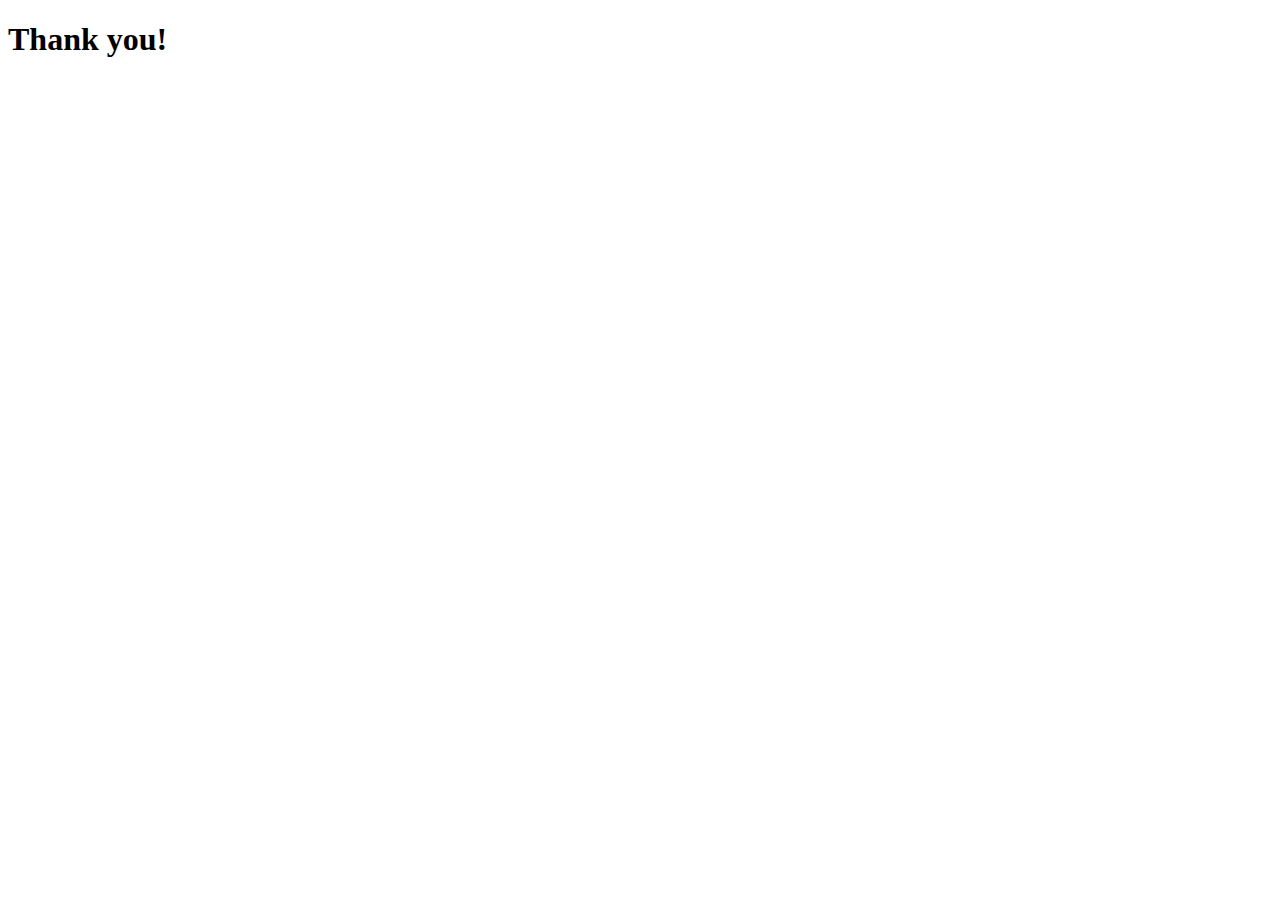
==== thankyou.html @ cdb90272 "Add files via upload" ====
<!DOCTYPE html>
<html lang="en">

<head>
    <meta charset="UTF-8">
    <meta http-equiv="X-UA-Compatible" content="IE=edge">
    <meta name="viewport" content="width=device-width, initial-scale=1.0">
    <title>Thank you!</title>
</head>

<body>
    <h1>Thank you!</h1>
</body>

</html>
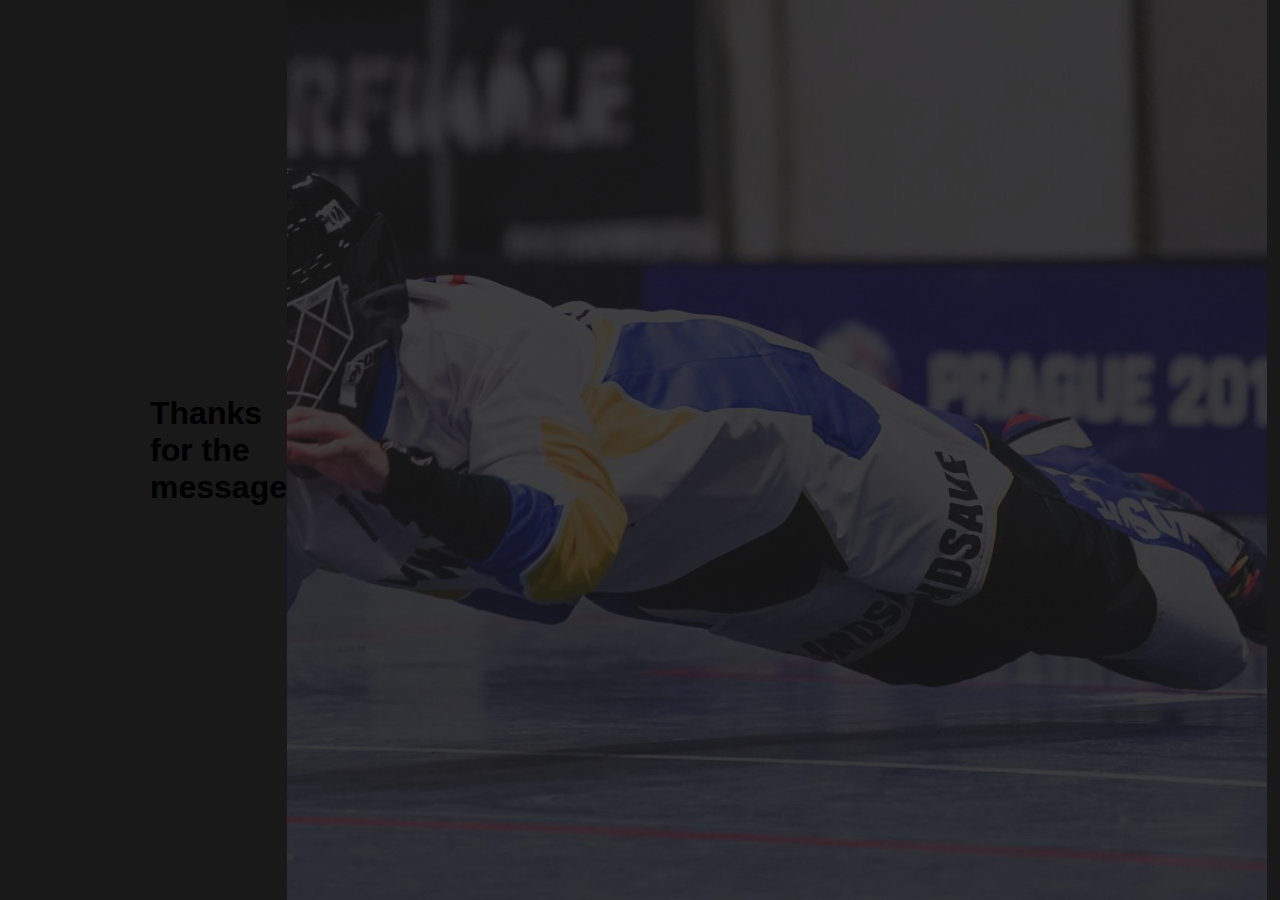
==== commit 62f290fb: "Add files via upload" ====
--- a/thankyou.html
+++ b/thankyou.html
@@ -5,11 +5,17 @@
     <meta charset="UTF-8">
     <meta http-equiv="X-UA-Compatible" content="IE=edge">
     <meta name="viewport" content="width=device-width, initial-scale=1.0">
+    <link rel=" stylesheet " href="style.css ">
     <title>Thank you!</title>
 </head>
 
 <body>
-    <h1>Thank you!</h1>
+    <section class="home-section active">
+        <h1 class="goalie-heading">Thanks for the message</h1>
+        <img src="img/goalie.jpg" class="goalie-img">
+    </section>
+
+    </div>
 </body>
 
 </html>--- a/style.css
+++ b/style.css
@@ -0,0 +1,801 @@
+@import url("https://fonts.googleapis.com/css2?family=Open+Sans+Condensed:ital,wght@1,300&family=Poppins:wght@200&display=swap");
+* {
+  margin: 0;
+  padding: 0;
+  box-sizing: border-box;
+}
+
+body {
+  width: 100%;
+  max-width: 1400px;
+  display: block;
+  margin: auto;
+  min-height: 100vh;
+  background: #191919;
+  font-family: sans-serif;
+}
+
+header {
+  position: relative;
+  top: 0;
+  left: 0;
+  right: 0;
+  z-index: 100;
+  padding-top: 5px;
+  margin-bottom: 2rem;
+  margin-right: 20px;
+  display: flex;
+  justify-content: space-between;
+  background: #1a1a1a;
+}
+
+header .navbar a {
+  color: #fff;
+  font-size: 2rem;
+  margin-left: 2rem;
+  text-decoration: none;
+  text-transform: uppercase;
+  transition: 0.5s;
+  font-family: "poppins", sans-serif;
+}
+
+.fa-code {
+  padding-left: 5rem;
+  font-size: 2rem;
+  font-weight: bolder;
+  color: #fff;
+  display: flex;
+}
+
+.navbar a:hover {
+  color: #ec2323;
+}
+
+#menu-bar {
+  font-size: 3rem;
+  cursor: pointer;
+  color: #666;
+  border-radius: 0.3rem;
+  padding: 0.5rem 1.5rem;
+  display: none;
+}
+
+@media screen and (max-width: 960px) {
+  #menu-bar {
+    display: initial;
+  }
+
+  header .navbar {
+    position: absolute;
+    top: 100%;
+    left: 0;
+    right: 0;
+    background: #f7f7f7;
+    border-top: 0.1rem solid rgba(0, 0, 0, 0.1);
+    clip-path: polygon(0 0, 100% 0, 100% 0, 0 0);
+    background: #1a1a1a;
+  }
+
+  header .navbar.active {
+    clip-path: polygon(0 0, 100% 0, 100% 100%, 0% 100%);
+  }
+
+  header .navbar a {
+    font-size: 1rem;
+    margin: 1rem;
+    padding: 1.5rem;
+    display: block;
+    border: 0.2rem solid rgba(0, 0, 0, 0.1);
+    border-left: 0.5rem solid var(--red);
+    background: #1a1a1a;
+  }
+}
+@media screen and (max-width: 1180px) {
+  header {
+    padding: 1rem;
+  }
+
+  html {
+    font-size: 50%;
+  }
+
+  .fa-code {
+    font-size: 1rem;
+  }
+}
+/* Home Section */
+.home-section.active,
+.project-section.active,
+.about-section.active,
+.contact-section.active {
+  position: relative;
+  opacity: 1;
+  z-index: 8;
+}
+
+.home-section {
+  width: 100%;
+  height: 100vh;
+  padding: 0 150px;
+  display: flex;
+  align-items: center;
+  position: fixed;
+  top: 0;
+  opacity: 0;
+  transition: 1s;
+}
+
+.hero-heading {
+  color: #fff;
+  font-size: 120px;
+  text-transform: capitalize;
+  font-weight: 300;
+}
+
+@media screen and (max-width: 1180px) {
+  .hero-heading {
+    font-size: 80px;
+  }
+}
+@media screen and (max-width: 960px) {
+  .hero-heading {
+    font-size: 50px;
+  }
+
+  .home-img {
+    left: 2px;
+    max-width: 100%;
+  }
+}
+@media screen and (max-width: 960px) {
+  .hero-heading {
+    display: flex;
+    font-size: 15px;
+  }
+}
+@media screen and (max-width: 480px) {
+  .hero-heading {
+    display: flex;
+    font-size: 10px;
+  }
+}
+.home-img {
+  position: absolute;
+  top: 0;
+  right: 0;
+  height: 100vh;
+  object-fit: cover;
+  opacity: 0.2;
+}
+
+/* project section */
+.project-section {
+  width: 100%;
+  min-height: 100vh;
+  padding: 50px 100px 100px;
+  position: fixed;
+  top: 0;
+  transition: 1s;
+  opacity: 0;
+}
+
+.project-heading {
+  font-size: 100px;
+  background: #252525;
+  text-transform: capitalize;
+  text-align: center;
+  margin-bottom: 50px;
+  color: #1a1a1a;
+  -webkit-background-clip: text;
+  -webkit-text-stroke: 8px transparent;
+}
+
+@media screen and (max-width: 1180px) {
+  .project-heading {
+    font-size: 80px;
+  }
+}
+@media screen and (max-width: 960px) {
+  .project-heading {
+    font-size: 40px;
+  }
+
+  .project-section {
+    padding: 5px;
+    justify-content: center;
+    align-items: center;
+  }
+}
+@media screen and (max-width: 960px) {
+  .project-heading {
+    font-size: 15px;
+  }
+}
+.project-container {
+  display: grid;
+  grid-template-columns: repeat(2, 1fr);
+  grid-gap: 100px;
+}
+
+.project-card {
+  height: auto;
+  position: relative;
+  max-width: 100%;
+}
+
+.project-img {
+  width: 100%;
+  height: 100%;
+  position: absolute;
+  top: 0;
+  left: 0;
+  transition: 0.5s;
+}
+
+.project-content {
+  position: relative;
+  padding: 40px;
+  color: #fff;
+  transition: 0.5s;
+  opacity: 0;
+}
+
+.project-title {
+  font-size: 50px;
+  text-transform: capitalize;
+  text-align: center;
+  font-weight: 300;
+}
+
+@media screen and (max-width: 960px) {
+  .project-container {
+    display: flex;
+    flex-wrap: wrap;
+    justify-content: center;
+    align-items: center;
+    padding-left: 5px;
+  }
+
+  .project-content {
+    padding: 20px;
+  }
+
+  .project-title-2 {
+    font-size: 25px !important;
+    padding-bottom: 20px;
+    padding-top: 10px !important;
+  }
+
+  .project-title {
+    font-size: 25px !important;
+    padding-bottom: 20px;
+    padding-top: 10px !important;
+  }
+
+  .project-info {
+    display: flex;
+    font-size: 15px !important;
+    line-height: 20px !important;
+    padding-bottom: 10px !important;
+  }
+
+  .project-info-2 {
+    display: flex;
+    font-size: 15px !important;
+    line-height: 20px !important;
+    padding-bottom: 10px !important;
+  }
+
+  .project-card {
+    height: 300px;
+    padding-bottom: 20px;
+  }
+}
+.project-title-2 {
+  font-size: 50px;
+  text-transform: capitalize;
+  text-align: center;
+  font-weight: 300;
+  color: #000;
+}
+
+.project-info {
+  margin: 40px;
+  font-size: 20px;
+  line-height: 30px;
+  text-align: center;
+}
+
+.project-info-2 {
+  margin: 40px;
+  font-size: 20px;
+  line-height: 30px;
+  text-align: center;
+  color: #000;
+}
+
+.project-btn-grp {
+  display: grid;
+  grid-template-columns: repeat(2, 1fr);
+  grid-gap: 20px;
+}
+
+.project-btn {
+  height: 40px;
+  text-transform: capitalize;
+  font-size: 18px;
+  border: none;
+  background: #000;
+  color: #fff;
+  cursor: pointer;
+}
+
+@media screen and (max-width: 821px) {
+  .project-btn {
+    font-size: 12px;
+  }
+}
+.project-btn.live {
+  background: #000;
+  border: 2px solid #fff;
+}
+
+.project-card:hover .project-img {
+  filter: blur(20px);
+}
+
+.project-card:hover .project-content {
+  opacity: 1;
+}
+
+/* About Section */
+.about-section {
+  width: 100%;
+  min-height: 100vh;
+  padding: 50px 100px 0;
+  position: fixed;
+  top: 0;
+  transition: 1s;
+  opacity: 0;
+}
+
+.about {
+  width: 100%;
+  display: grid;
+  grid-template-columns: 30% 65%;
+  grid-gap: 40px;
+}
+
+.about-img-container {
+  position: relative;
+}
+
+.about-info {
+  color: #fff;
+  opacity: 0.6;
+  font-size: 20px;
+  line-height: 30px;
+}
+
+@media screen and (max-width: 960px) {
+  .about-section {
+    padding: 0px;
+  }
+
+  .about {
+    grid-template-columns: none;
+  }
+
+  .about-info {
+    font-size: 13px;
+    line-height: 15px;
+    padding: 10px;
+  }
+
+  .about-img {
+    border: 50px;
+  }
+
+  .download-cv-btn {
+    font-size: 13px !important;
+    padding: 5px 10px !important;
+  }
+}
+.about-img {
+  width: 100%;
+  height: 100%;
+  object-fit: cover;
+  border-radius: 20px;
+}
+
+.download-cv-btn {
+  position: absolute;
+  bottom: 20px;
+  left: 50%;
+  transform: translateX(-50%);
+  padding: 10px 20px;
+  color: #fff;
+  border: none;
+  font-size: 16px;
+  text-transform: capitalize;
+  cursor: pointer;
+  transition: 0.5s;
+  background: rgba(0, 0, 0, 0.5);
+  text-decoration: none;
+}
+
+.download-cv-btn:hover {
+  background: #000;
+}
+
+/* skills */
+.skill-section {
+  position: relative;
+  margin: 100px 0;
+}
+
+.heading {
+  text-align: center;
+  font-size: 60px;
+  color: #fff;
+  text-transform: uppercase;
+  font-weight: 300;
+  margin-bottom: 100px;
+}
+
+@media screen and (max-width: 960px) {
+  .heading {
+    font-size: 30px;
+    margin-bottom: 40px;
+  }
+}
+.skills-container {
+  width: 100%;
+  margin: auto;
+  display: grid;
+  grid-template-columns: repeat(4, 1fr);
+  grid-gap: 100px;
+  color: #fff;
+}
+
+@media screen and (max-width: 960px) {
+  .skills-container {
+    grid-template-columns: none;
+    grid-gap: 50px !important;
+  }
+
+  .skill-info {
+    margin: 40px !important;
+  }
+
+  .skill-level {
+    margin-right: 15px;
+  }
+}
+.skill-card {
+  position: relative;
+}
+
+.skill-img {
+  display: block;
+  margin: auto;
+  height: 200px;
+}
+
+.skill-name {
+  font-size: 30px;
+  font-weight: 300;
+  text-align: center;
+  text-transform: capitalize;
+  margin: 30px 0 20px;
+}
+
+.skill-info {
+  text-align: center;
+  opacity: 0.5;
+  font-size: 15px;
+  line-height: 20px;
+  margin: 10px;
+}
+
+.skill-level {
+  position: absolute;
+  top: 80px;
+  right: 0;
+  width: 150px;
+  height: 150px;
+  display: flex;
+  justify-content: center;
+  align-items: center;
+  font-size: 20px;
+  border-radius: 50%;
+  border: 10px solid black;
+}
+
+.skill-card:nth-child(1) .skill-level {
+  background: #ff4f4f28;
+  border-color: #ff4f4f;
+  color: #ff4f4f;
+}
+
+.skill-card:nth-child(2) .skill-level {
+  background: #4fa0ff28;
+  border-color: #4fa0ff;
+  color: #4fa0ff;
+}
+
+.skill-card:nth-child(3) .skill-level {
+  background: #ffed4f28;
+  border-color: #ffed4f;
+  color: #ffed4f;
+}
+
+.skill-card:nth-child(4) .skill-level {
+  background: #4fdfff28;
+  border-color: #4fdfff;
+  color: #4fdfff;
+}
+
+/* Timeline */
+.timeline {
+  display: block;
+  width: 80%;
+  margin: 150px auto;
+}
+
+.timeline .heading {
+  margin-bottom: 150px;
+}
+
+.card {
+  width: 45%;
+  padding: 30px;
+  border-radius: 10px;
+  color: #fff;
+  display: block;
+  margin: -50px 0;
+  position: relative;
+  background: #f00;
+}
+
+@media screen and (max-width: 960px) {
+  .timeline {
+    display: flex;
+    flex-wrap: wrap;
+    margin: auto;
+  }
+
+  .card {
+    display: flex;
+    flex-wrap: wrap;
+    margin: 10px;
+    width: 100%;
+  }
+
+  .card-title {
+    font-size: 20px !important;
+  }
+
+  .card:nth-child(even):before {
+    content: none !important;
+  }
+
+  .card:nth-child(even):after {
+    content: none !important;
+  }
+
+  .card:nth-child(odd):before {
+    content: none !important;
+  }
+
+  .card:nth-child(odd):after {
+    content: none !important;
+  }
+
+  .card:nth-child(even) .card-body:before {
+    content: none !important;
+  }
+}
+.card:nth-child(even) {
+  margin-left: auto;
+}
+
+.card:nth-child(even):before {
+  content: "";
+  position: absolute;
+  left: -15%;
+  top: 50%;
+  transform: translateY(-50%);
+  width: 20px;
+  height: 20px;
+  border: 5px solid #191919;
+  border-radius: 50%;
+}
+
+.card:nth-child(even):after {
+  content: "";
+  position: absolute;
+  left: -8.5%;
+  top: 50%;
+  transform: translateY(-50%);
+  width: 7%;
+  height: 2px;
+  background: #fff;
+  z-index: -1;
+}
+
+.card:nth-child(odd):before {
+  content: "";
+  position: absolute;
+  right: -13%;
+  top: 50%;
+  transform: translateY(-50%);
+  width: 20px;
+  height: 20px;
+  border: 5px solid #191919;
+  border-radius: 50%;
+}
+
+.card:nth-child(odd):after {
+  content: "";
+  position: absolute;
+  right: -8.5%;
+  top: 50%;
+  transform: translateY(-50%);
+  width: 7%;
+  height: 2px;
+  background: #fff;
+  z-index: -1;
+}
+
+.card:nth-child(2),
+.card:nth-child(2):before {
+  background: #ff4f4f;
+}
+
+.card:nth-child(3),
+.card:nth-child(3):before {
+  background: #ffb84f;
+}
+
+.card:nth-child(4),
+.card:nth-child(4):before {
+  background: #3dca5c;
+}
+
+.card:nth-child(5),
+.card:nth-child(5):before {
+  background: #565252;
+}
+
+.card:nth-child(6),
+.card:nth-child(6):before {
+  background: #4fa0ff;
+}
+
+.card:nth-child(even) .card-body:before {
+  content: "";
+  position: absolute;
+  left: -12%;
+  top: 0;
+  width: 0px;
+  height: 100%;
+  border: 1px dashed #fff;
+  z-index: -1;
+}
+
+.card-title {
+  font-size: 30px;
+  font-weight: 300;
+  margin-bottom: 20px;
+}
+
+/* Contact */
+.contact-section {
+  position: absolute;
+  top: 0;
+  opacity: 0;
+  transition: 1s;
+  padding: 100px 150px;
+  height: 100vh;
+  display: grid;
+  grid-template-columns: repeat(2, 1fr);
+  grid-gap: 50px;
+}
+
+.contact-form input,
+.contact-form textarea {
+  width: 100%;
+  height: 40px;
+  background: rgba(255, 255, 255, 0.2);
+  border: 1px solid #fff;
+  margin-bottom: 30px;
+  border-radius: 5px;
+  color: #fff;
+  padding: 5px 10px;
+}
+
+::placeholder {
+  color: #fff;
+}
+
+#msg {
+  height: 280px;
+  resize: none;
+}
+
+.form-submit-btn {
+  background: #ff4f4f;
+  color: #fff;
+  text-transform: capitalize;
+  padding: 15px 40px;
+  display: block;
+  margin: auto;
+  border: none;
+  border-radius: 10px;
+  cursor: pointer;
+}
+
+.map {
+  width: 100%;
+  height: 60%;
+  padding: 10px;
+  border: 2px solid #fff;
+  background: rgba 255, 255, 255, 0.2;
+  border-radius: 10px;
+}
+
+.map iframe {
+  width: 100%;
+  height: 100%;
+  border-radius: 5px;
+}
+
+@media screen and (max-width: 960px) {
+  .contact-section {
+    grid-template-columns: none;
+    padding: 10px;
+    max-width: 100%;
+  }
+
+  .contact-form input {
+    padding: 10px;
+    margin-bottom: 10px;
+    height: auto;
+  }
+
+  .map {
+    height: auto;
+    margin-bottom: 20px;
+  }
+
+  .form-submit-btn {
+    padding: 10px 20px;
+  }
+}
+/* Thank you page */
+.goalie-img {
+  position: relative;
+  top: 0;
+  right: 2;
+  object-fit: cover;
+  opacity: 0.2;
+  max-width: 100%;
+  height: 100vh;
+}
+
+.hero-heading {
+  color: #fff;
+  font-size: 120px;
+  text-transform: capitalize;
+  font-weight: 300;
+}
+
+@media screen and (max-width: 960px) {
+  .goalie-img {
+    left: 2px;
+    max-width: 100%;
+  }
+}
+
+/*# sourceMappingURL=style.css.map */
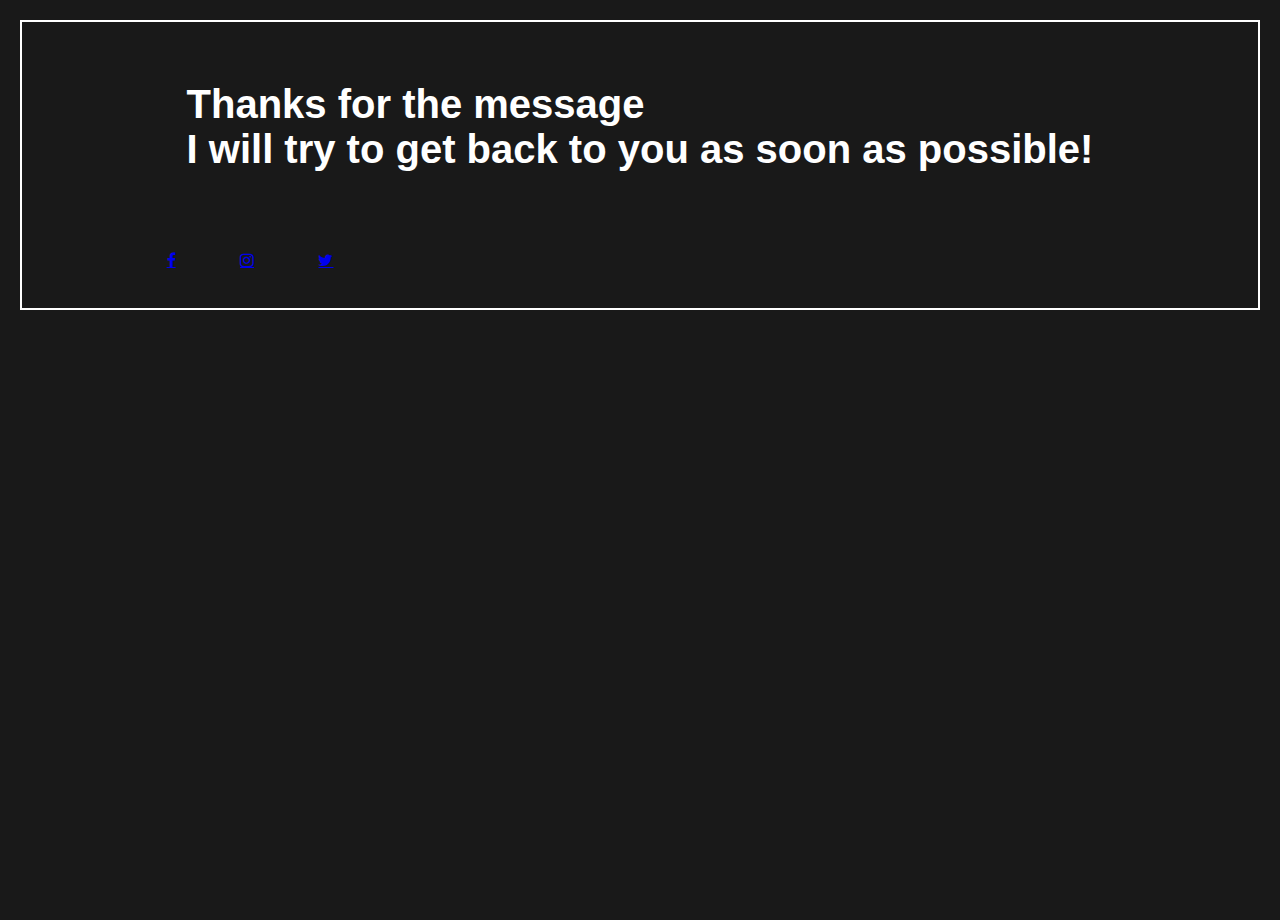
==== commit b308b910: "Add files via upload" ====
--- a/thankyou.html
+++ b/thankyou.html
@@ -5,15 +5,24 @@
     <meta charset="UTF-8">
     <meta http-equiv="X-UA-Compatible" content="IE=edge">
     <meta name="viewport" content="width=device-width, initial-scale=1.0">
+    <link rel="stylesheet" href="https://cdnjs.cloudflare.com/ajax/libs/font-awesome/4.7.0/css/font-awesome.min.css">
     <link rel=" stylesheet " href="style.css ">
     <title>Thank you!</title>
 </head>
 
 <body>
-    <section class="home-section active">
-        <h1 class="goalie-heading">Thanks for the message</h1>
-        <img src="img/goalie.jpg" class="goalie-img">
-    </section>
+    <div class="thanks">
+        <div class="border">
+            <h4 class="goalie-heading">Thanks for the message <br> I will try to get back to you as soon as possible!</h4>
+            <a href="#" class="fa fa-facebook icon"></a>
+            <a href="#" class="fa fa-instagram icon"></a>
+            <a href="#" class="fa fa-twitter icon"></a>
+
+
+        </div>
+    </div>
+
+
 
     </div>
 </body>
--- a/style.css
+++ b/style.css
@@ -328,6 +328,10 @@
   background: #000;
   color: #fff;
   cursor: pointer;
+  text-decoration: none;
+  justify-content: center;
+  align-items: center;
+  display: flex;
 }
 
 @media screen and (max-width: 821px) {
@@ -774,28 +778,28 @@
   }
 }
 /* Thank you page */
-.goalie-img {
-  position: relative;
-  top: 0;
-  right: 2;
-  object-fit: cover;
-  opacity: 0.2;
-  max-width: 100%;
-  height: 100vh;
-}
-
-.hero-heading {
-  color: #fff;
-  font-size: 120px;
-  text-transform: capitalize;
-  font-weight: 300;
-}
-
-@media screen and (max-width: 960px) {
-  .goalie-img {
-    left: 2px;
-    max-width: 100%;
-  }
+.thanks {
+  display: flex;
+  justify-content: center;
+  align-items: center;
+  margin: 20px;
+  padding: 10px 0 10px;
+  border: 2px solid white;
+}
+
+.goalie-heading {
+  top: 50%;
+  margin: 0 auto;
+  color: white;
+  font-size: 40px;
+  padding: 50px;
+  text-decoration: uppercase;
+}
+
+.icon {
+  align-items: center;
+  justify-content: center;
+  padding: 30px;
 }
 
 /*# sourceMappingURL=style.css.map */
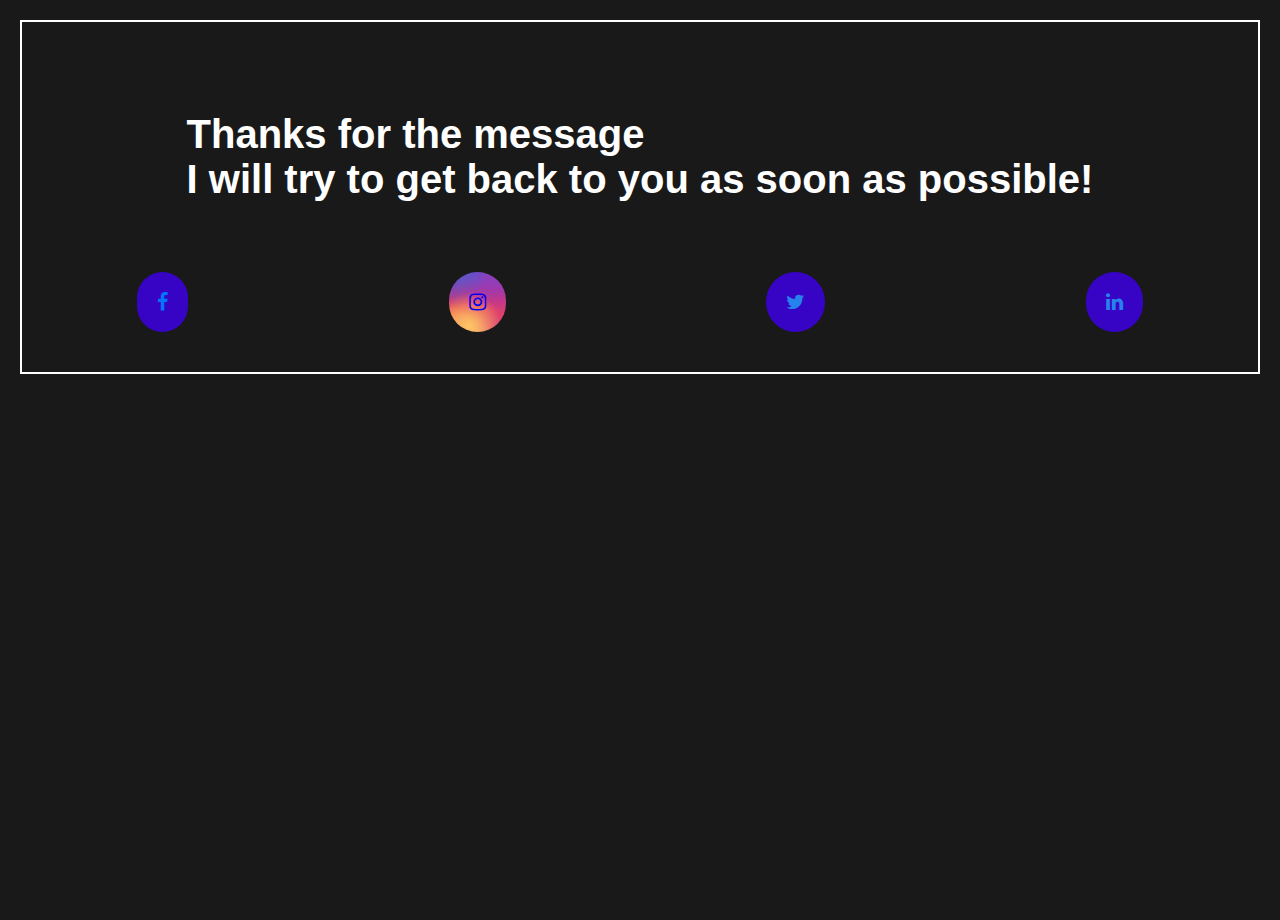
==== commit 39bcc7d4: "Add files via upload" ====
--- a/thankyou.html
+++ b/thankyou.html
@@ -13,11 +13,13 @@
 <body>
     <div class="thanks">
         <div class="border">
-            <h4 class="goalie-heading">Thanks for the message <br> I will try to get back to you as soon as possible!</h4>
-            <a href="#" class="fa fa-facebook icon"></a>
-            <a href="#" class="fa fa-instagram icon"></a>
-            <a href="#" class="fa fa-twitter icon"></a>
-
+            <h4 class="thanks-heading">Thanks for the message <br> I will try to get back to you as soon as possible!</h4>
+            <div class="direction">
+                <a href="https://www.facebook.com/simon.bergstrom.948" class="fa fa-facebook icon"></a>
+                <a href="https://www.instagram.com/bergstromssimon/" class="fa fa-instagram icon"></a>
+                <a href="https://twitter.com/Sim0nBergstr0m" class="fa fa-twitter icon"></a>
+                <a href="https://www.linkedin.com/in/simon-bergstr%C3%B6m-a18210199/" class="fa fa-linkedin icon"></a>
+            </div>
 
         </div>
     </div>
--- a/style.css
+++ b/style.css
@@ -783,23 +783,68 @@
   justify-content: center;
   align-items: center;
   margin: 20px;
-  padding: 10px 0 10px;
+  padding: 40px 0 40px;
   border: 2px solid white;
 }
 
-.goalie-heading {
+.thanks-heading {
   top: 50%;
   margin: 0 auto;
   color: white;
   font-size: 40px;
   padding: 50px;
-  text-decoration: uppercase;
+  margin-top: 20px;
+  margin: 0 auto;
+}
+
+.direction {
+  display: flex;
+  align-items: center;
+  justify-content: space-between;
+  padding-top: 20px;
 }
 
 .icon {
-  align-items: center;
-  justify-content: center;
-  padding: 30px;
+  padding: 20px;
+  text-decoration: none;
+  font-size: 20px;
+}
+
+.fa-instagram {
+  border-radius: 40px;
+  background: radial-gradient(circle farthest-corner at 35% 90%, #fec564, transparent 50%), radial-gradient(circle farthest-corner at 0 140%, #fec564, transparent 50%), radial-gradient(ellipse farthest-corner at 0 -25%, #5258cf, transparent 50%), radial-gradient(ellipse farthest-corner at 20% -50%, #5258cf, transparent 50%), radial-gradient(ellipse farthest-corner at 100% 0, #893dc2, transparent 50%), radial-gradient(ellipse farthest-corner at 60% -20%, #893dc2, transparent 50%), radial-gradient(ellipse farthest-corner at 100% 100%, #d9317a, transparent), linear-gradient(#6559ca, #bc318f 30%, #e33f5f 50%, #f77638 70%, #fec66d 100%);
+}
+
+.fa-facebook {
+  color: #0275f8;
+  border-radius: 40px;
+  background: #3704c5;
+}
+
+.fa-twitter {
+  color: #2682ec;
+  border-radius: 40px;
+  background: #3704c5;
+}
+
+.fa-linkedin {
+  color: #2682ec;
+  border-radius: 40px;
+  background: #3704c5;
+}
+
+@media screen and (max-width: 960px) {
+  .icon {
+    padding: 10px;
+  }
+
+  .direction {
+    padding: 20px;
+  }
+
+  .thanks-heading {
+    font-size: 20px;
+  }
 }
 
 /*# sourceMappingURL=style.css.map */
